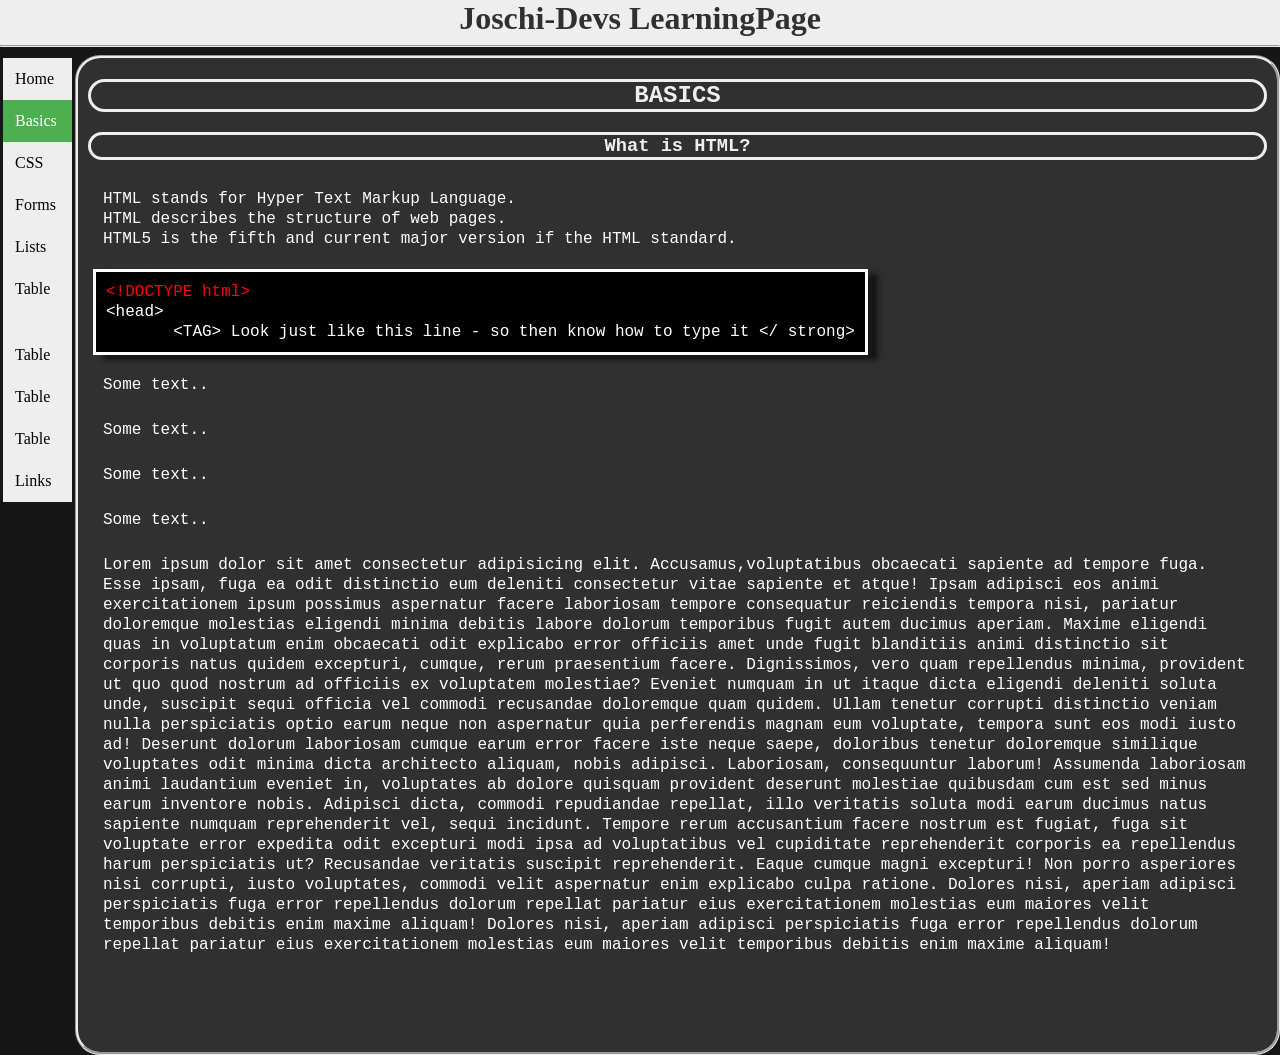
==== basics.html @ 9be588be "small changes" ====
<!DOCTYPE html>
<html lang="en">

<head>
    <meta charset="UTF-8">
    <meta http-equiv="X-UA-Compatible" content="IE=edge">
    <meta name="viewport" content="width=device-width, initial-scale=1.0">
    <link rel="stylesheet" href="./css/style.css">
    <title>Basics</title>
</head>

<body>
    <header>
        <h1>Joschi-Devs LearningPage</h1>
        <hr>
    </header>

    <div class="vertical-menu">
        <a href="./index.html">Home</a>
        <a href="#" class="active">Basics</a>
        <a href="#">CSS</a>
        <a href="#">Forms</a>
        <a href="#">Lists</a>
        <a href="#">Table</a>
        <a href="#"></a> <!-- Make it non-clickable??? -->
        <a href="#">Table</a>
        <a href="#">Table</a>
        <a href="#">Table</a>
        <a href="#">Links</a>
    </div>

    <div class="content">
        <h2>BASICS</h2>
        <h3>What is HTML?</h3>
        <p>HTML stands for Hyper Text Markup Language. <br>
            HTML describes the structure of web pages. <br>
            HTML5 is the fifth and current major version if the HTML standard.</p>

        <p class="codeBox">
            <span style="color: red;">&lt;!DOCTYPE html&gt;</span>  <br>
            &lt;head&gt; <br>
            &nbsp;&nbsp;&nbsp;&nbsp;&nbsp;&nbsp;&nbsp;&lt;TAG&gt;
            Look just like this line - so then know how to type it &lt;/ strong&gt; <br>



            <!-- 
                <span style="color: red;">&lt;TAG&gt;</span> 
            -->
            <!-- 
                <span style="color: red;">&nbsp;&nbsp;&nbsp;&nbsp;&nbsp;&nbsp;&nbsp;&lt;TAG&gt;</span> 
            -->


        </p>
        <p>Some text..</p>
        <p>Some text..</p>
        <p>Some text..</p>
        <p>Some text..</p>
        <p>Lorem ipsum dolor sit amet consectetur adipisicing elit. Accusamus,voluptatibus obcaecati sapiente ad
            tempore fuga. Esse ipsam, fuga ea odit distinctio eum deleniti consectetur vitae sapiente et atque! Ipsam
            adipisci eos animi exercitationem ipsum possimus aspernatur facere laboriosam tempore consequatur reiciendis
            tempora nisi, pariatur doloremque molestias eligendi minima debitis labore dolorum temporibus fugit autem
            ducimus aperiam. Maxime eligendi quas in voluptatum enim obcaecati odit explicabo error officiis amet unde
            fugit blanditiis animi distinctio sit corporis natus quidem excepturi, cumque, rerum praesentium facere.
            Dignissimos, vero quam repellendus minima, provident ut quo quod nostrum ad officiis ex voluptatem
            molestiae? Eveniet numquam in ut itaque dicta eligendi deleniti soluta unde, suscipit sequi officia vel
            commodi recusandae doloremque quam quidem. Ullam tenetur corrupti distinctio veniam nulla perspiciatis optio
            earum neque non aspernatur quia perferendis magnam eum voluptate, tempora sunt eos modi iusto ad! Deserunt
            dolorum laboriosam cumque earum error facere iste neque saepe, doloribus tenetur doloremque similique
            voluptates odit minima dicta architecto aliquam, nobis adipisci. Laboriosam, consequuntur laborum! Assumenda
            laboriosam animi laudantium eveniet in, voluptates ab dolore quisquam provident deserunt molestiae quibusdam
            cum est sed minus earum inventore nobis. Adipisci dicta, commodi repudiandae repellat, illo veritatis soluta
            modi earum ducimus natus sapiente numquam reprehenderit vel, sequi incidunt. Tempore rerum accusantium
            facere nostrum est fugiat, fuga sit voluptate error expedita odit excepturi modi ipsa ad voluptatibus vel
            cupiditate reprehenderit corporis ea repellendus harum perspiciatis ut? Recusandae veritatis suscipit
            reprehenderit. Eaque cumque magni excepturi! Non porro asperiores nisi corrupti, iusto voluptates, commodi
            velit aspernatur enim explicabo culpa ratione. Dolores nisi, aperiam adipisci perspiciatis fuga error
            repellendus dolorum repellat pariatur eius exercitationem molestias eum maiores velit temporibus debitis
            enim maxime aliquam! Dolores nisi, aperiam adipisci perspiciatis fuga error repellendus dolorum repellat
            pariatur eius exercitationem molestias eum maiores velit temporibus debitis enim maxime aliquam! </p>
    </div>


</body>

</html>
---- css/style.css ----
* {
  box-sizing: border-box;
}

header { /* Sticky header */
  text-align: center;
  position: sticky;
  top: 0;
  background-color: #eee;
  color:  rgb(48, 48, 48);
/*   z-index: 1;  */ 
}

body {

  margin: 0px; /* 0 20px /5px / 0 to stick perfect on left side*/
  background-color: rgb(22, 22, 22);
}

h1 {
  margin: 0;
  padding: 0;

}

h2, h3  { 
  text-align: center;
  border-style: solid;
  border-radius: 25px;
  background-color: rgb(48, 48, 48);
  color: #eee;
}


/* ---VERTICAL MENU v.01--- */
.vertical-menu {
    width: 75px;
    border-style: solid;
    border-color:rgb(22, 22, 22); /* ROOKIE-FIX TO HAVE SPACE BETWEEN NAV AND CONTENT */
    position: fixed;  /* This makes it stick on side */
  }
  
  .vertical-menu a {
    background-color: #eee;
    color: black;
    display: block;
    padding: 12px;
    text-decoration: none; /* Deletes the underlines */
  }
  
  .vertical-menu a:hover {
    background-color: #ccc;
  }
  
  .vertical-menu a.active {
    background-color: #4CAF50;
    color: white;
  }


  /* ---CONTENT v0.1--- */
  .content {/* This is the main content */
    font-family: 'Courier New', Courier, monospace;
    border-style: groove;
    border-radius: 25px;
    margin-left: 75px;
    padding: 1px 10px; /* To center everything */
    height: 1000px;
    background-color: rgb(48, 48, 48);
  }

  .content p {
/*     border-style: solid;  */    /* TESTING PURPOSE */
    color: white;
/*     background-color: rgb(163, 0, 0);
    border-radius: 25px; */
    margin: 5px;
    padding: 10px;
    line-height:20px
  }

 /* ---CODE BOX v0.1--- */
.codeBox {
  display: inline-block; /* MAKES IT INLINE-BLOCK THAT I CAN USE <br> */
  box-shadow: 10px 5px 5px rgb(22, 22, 22); /* offset-x | offset-y | color */
  margin: 10px;
  padding: 5px;
  background-color: black;
  border-style: solid

}



/* & (ampersand) becomes &amp;
" (double quote) becomes &quot; when ENT_NOQUOTES is not set.
' (single quote) becomes &#039; only when ENT_QUOTES is set.
< (less than) becomes &lt;
> (greater than) becomes &gt; 
*/



/*  < = &lt;
    > = &gt;    
    (space) = &nbsp; 
    */
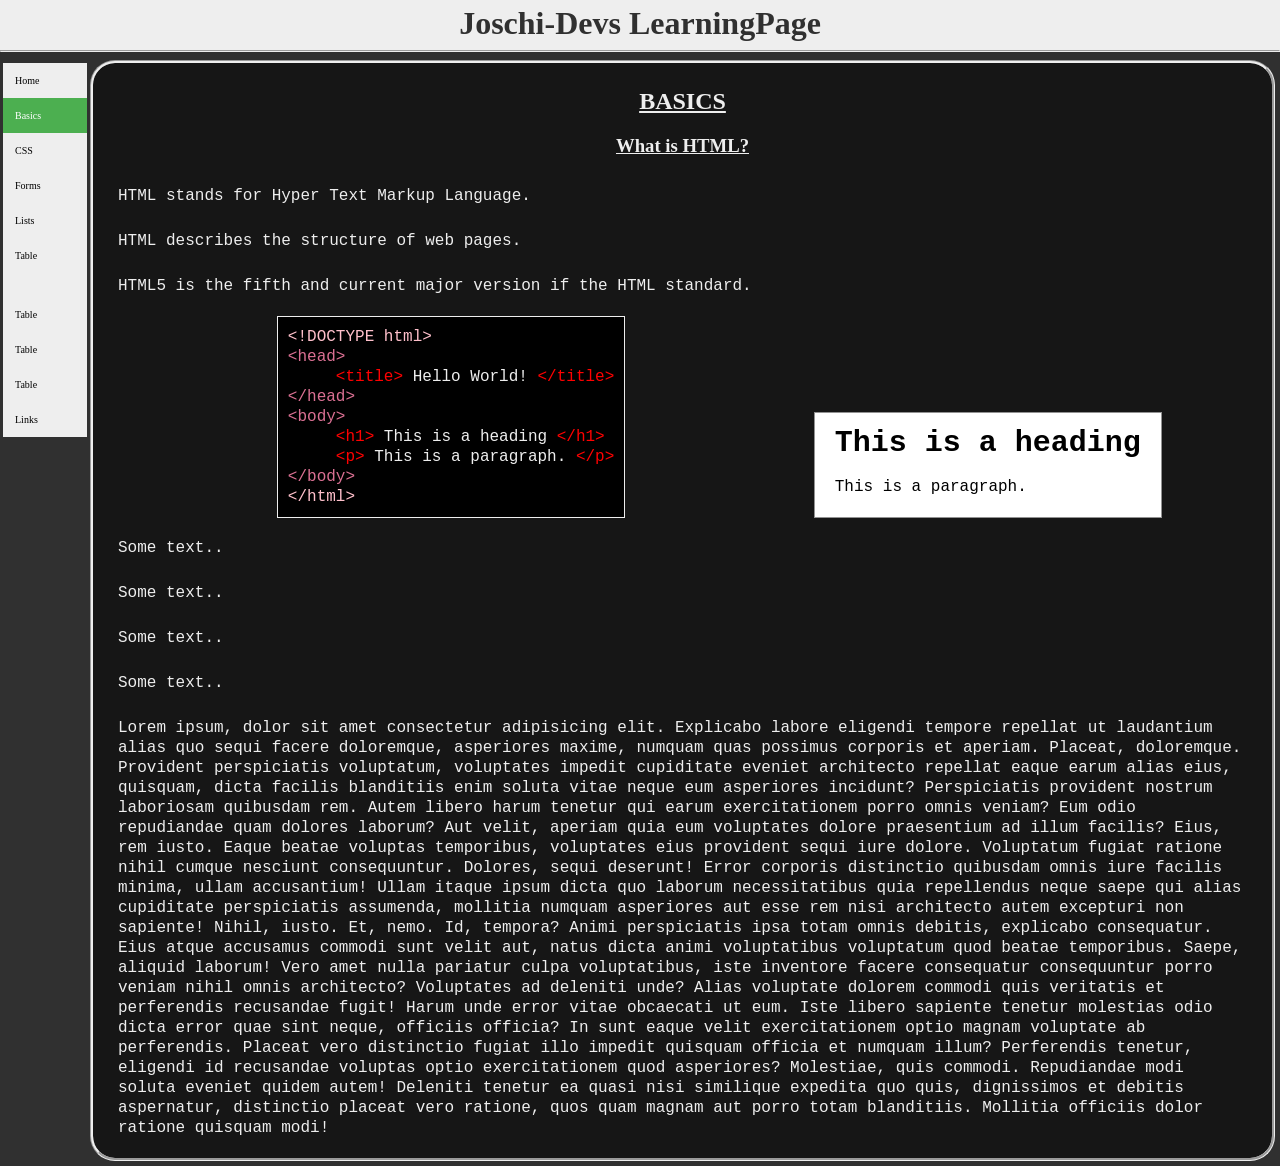
==== commit 573a87db: "Update (thursday)" ====
--- a/basics.html
+++ b/basics.html
@@ -32,53 +32,46 @@
     <div class="content">
         <h2>BASICS</h2>
         <h3>What is HTML?</h3>
-        <p>HTML stands for Hyper Text Markup Language. <br>
-            HTML describes the structure of web pages. <br>
-            HTML5 is the fifth and current major version if the HTML standard.</p>
+        <p>HTML stands for Hyper Text Markup Language.</p>
+        <p>HTML describes the structure of web pages. </p>
+        <p>HTML5 is the fifth and current major version if the HTML standard.</p>
+        <div>
+        <p class="codeBox">
+            <span style="color: pink;">&lt;!DOCTYPE html&gt;</span> <br>
+            <span style="color: palevioletred;">&lt;head&gt;</span> <br>
+            <span style="color: red;">&nbsp;&nbsp;&nbsp;&nbsp;&nbsp;&lt;title&gt; </span>Hello World! <span
+                style="color: red;">&lt;/title&gt;</span> <br>
+            <span style="color: palevioletred;">&lt;/head&gt;</span> <br>
+            <span style="color: palevioletred;">&lt;body&gt;</span> <br>
+            <span style="color: red;">&nbsp;&nbsp;&nbsp;&nbsp;&nbsp;&lt;h1&gt;</span> This is a heading <span
+                style="color: red;">&lt;/h1&gt;</span> <br>
+            <span style="color: red;">&nbsp;&nbsp;&nbsp;&nbsp;&nbsp;&lt;p&gt;</span> This is a paragraph. <span
+                style="color: red;">&lt;/p&gt;</span> <br>
+            <span style="color: palevioletred;">&lt;/body&gt;</span> <br>
+            <span style="color: pink;">&lt;/html&gt;</span>
+        </p>
+        
+        <p class="outputBox">
+            <span style="font-size: 30px; font-weight: bold;">This is a heading</span> <br> <br>
+            <span>This is a paragraph.</span>
+        </p>
+        </div>
+        
 
-        <p class="codeBox">
-            <span style="color: red;">&lt;!DOCTYPE html&gt;</span>  <br>
-            &lt;head&gt; <br>
-            &nbsp;&nbsp;&nbsp;&nbsp;&nbsp;&nbsp;&nbsp;&lt;TAG&gt;
-            Look just like this line - so then know how to type it &lt;/ strong&gt; <br>
-
-
-
-            <!-- 
-                <span style="color: red;">&lt;TAG&gt;</span> 
-            -->
-            <!-- 
-                <span style="color: red;">&nbsp;&nbsp;&nbsp;&nbsp;&nbsp;&nbsp;&nbsp;&lt;TAG&gt;</span> 
-            -->
-
-
-        </p>
         <p>Some text..</p>
         <p>Some text..</p>
         <p>Some text..</p>
         <p>Some text..</p>
-        <p>Lorem ipsum dolor sit amet consectetur adipisicing elit. Accusamus,voluptatibus obcaecati sapiente ad
-            tempore fuga. Esse ipsam, fuga ea odit distinctio eum deleniti consectetur vitae sapiente et atque! Ipsam
-            adipisci eos animi exercitationem ipsum possimus aspernatur facere laboriosam tempore consequatur reiciendis
-            tempora nisi, pariatur doloremque molestias eligendi minima debitis labore dolorum temporibus fugit autem
-            ducimus aperiam. Maxime eligendi quas in voluptatum enim obcaecati odit explicabo error officiis amet unde
-            fugit blanditiis animi distinctio sit corporis natus quidem excepturi, cumque, rerum praesentium facere.
-            Dignissimos, vero quam repellendus minima, provident ut quo quod nostrum ad officiis ex voluptatem
-            molestiae? Eveniet numquam in ut itaque dicta eligendi deleniti soluta unde, suscipit sequi officia vel
-            commodi recusandae doloremque quam quidem. Ullam tenetur corrupti distinctio veniam nulla perspiciatis optio
-            earum neque non aspernatur quia perferendis magnam eum voluptate, tempora sunt eos modi iusto ad! Deserunt
-            dolorum laboriosam cumque earum error facere iste neque saepe, doloribus tenetur doloremque similique
-            voluptates odit minima dicta architecto aliquam, nobis adipisci. Laboriosam, consequuntur laborum! Assumenda
-            laboriosam animi laudantium eveniet in, voluptates ab dolore quisquam provident deserunt molestiae quibusdam
-            cum est sed minus earum inventore nobis. Adipisci dicta, commodi repudiandae repellat, illo veritatis soluta
-            modi earum ducimus natus sapiente numquam reprehenderit vel, sequi incidunt. Tempore rerum accusantium
-            facere nostrum est fugiat, fuga sit voluptate error expedita odit excepturi modi ipsa ad voluptatibus vel
-            cupiditate reprehenderit corporis ea repellendus harum perspiciatis ut? Recusandae veritatis suscipit
-            reprehenderit. Eaque cumque magni excepturi! Non porro asperiores nisi corrupti, iusto voluptates, commodi
-            velit aspernatur enim explicabo culpa ratione. Dolores nisi, aperiam adipisci perspiciatis fuga error
-            repellendus dolorum repellat pariatur eius exercitationem molestias eum maiores velit temporibus debitis
-            enim maxime aliquam! Dolores nisi, aperiam adipisci perspiciatis fuga error repellendus dolorum repellat
-            pariatur eius exercitationem molestias eum maiores velit temporibus debitis enim maxime aliquam! </p>
+        <p>Lorem ipsum, dolor sit amet consectetur adipisicing elit. Explicabo labore eligendi tempore repellat ut laudantium alias quo sequi facere doloremque, asperiores maxime, numquam quas possimus corporis et aperiam. Placeat, doloremque.
+        Provident perspiciatis voluptatum, voluptates impedit cupiditate eveniet architecto repellat eaque earum alias eius, quisquam, dicta facilis blanditiis enim soluta vitae neque eum asperiores incidunt? Perspiciatis provident nostrum laboriosam quibusdam rem.
+        Autem libero harum tenetur qui earum exercitationem porro omnis veniam? Eum odio repudiandae quam dolores laborum? Aut velit, aperiam quia eum voluptates dolore praesentium ad illum facilis? Eius, rem iusto.
+        Eaque beatae voluptas temporibus, voluptates eius provident sequi iure dolore. Voluptatum fugiat ratione nihil cumque nesciunt consequuntur. Dolores, sequi deserunt! Error corporis distinctio quibusdam omnis iure facilis minima, ullam accusantium!
+        Ullam itaque ipsum dicta quo laborum necessitatibus quia repellendus neque saepe qui alias cupiditate perspiciatis assumenda, mollitia numquam asperiores aut esse rem nisi architecto autem excepturi non sapiente! Nihil, iusto.
+        Et, nemo. Id, tempora? Animi perspiciatis ipsa totam omnis debitis, explicabo consequatur. Eius atque accusamus commodi sunt velit aut, natus dicta animi voluptatibus voluptatum quod beatae temporibus. Saepe, aliquid laborum!
+        Vero amet nulla pariatur culpa voluptatibus, iste inventore facere consequatur consequuntur porro veniam nihil omnis architecto? Voluptates ad deleniti unde? Alias voluptate dolorem commodi quis veritatis et perferendis recusandae fugit!
+        Harum unde error vitae obcaecati ut eum. Iste libero sapiente tenetur molestias odio dicta error quae sint neque, officiis officia? In sunt eaque velit exercitationem optio magnam voluptate ab perferendis.
+        Placeat vero distinctio fugiat illo impedit quisquam officia et numquam illum? Perferendis tenetur, eligendi id recusandae voluptas optio exercitationem quod asperiores? Molestiae, quis commodi. Repudiandae modi soluta eveniet quidem autem!
+        Deleniti tenetur ea quasi nisi similique expedita quo quis, dignissimos et debitis aspernatur, distinctio placeat vero ratione, quos quam magnam aut porro totam blanditiis. Mollitia officiis dolor ratione quisquam modi! </p>
     </div>
 
 
--- a/css/style.css
+++ b/css/style.css
@@ -2,7 +2,21 @@
   box-sizing: border-box;
 }
 
-header { /* Sticky header */
+/* ---FONTS--- */
+@font-face {
+  font-family: codeFont;
+  src:url("/Project_html/fonts/PressStart2P-Regular.ttf");
+}
+
+/* COSTOM ICON STYLING */
+.fa-ghost {
+  color: #eee;
+  font-size: 30px;
+}
+
+/* ---STICKY HEADER--- */
+header { 
+  font-family: codeFont;
   text-align: center;
   position: sticky;
   top: 0;
@@ -12,35 +26,36 @@
 }
 
 body {
-
   margin: 0px; /* 0 20px /5px / 0 to stick perfect on left side*/
-  background-color: rgb(22, 22, 22);
+  background-color: #303030; 
 }
 
 h1 {
   margin: 0;
   padding: 0;
-
+  padding-top: 5px;
+  font-size: 2em;
 }
 
 h2, h3  { 
+  text-decoration: underline;
+  font-family: codeFont;
   text-align: center;
-  border-style: solid;
-  border-radius: 25px;
-  background-color: rgb(48, 48, 48);
   color: #eee;
 }
 
 
-/* ---VERTICAL MENU v.01--- */
+/* ---VERTICAL MENU--- */
 .vertical-menu {
-    width: 75px;
-    border-style: solid;
-    border-color:rgb(22, 22, 22); /* ROOKIE-FIX TO HAVE SPACE BETWEEN NAV AND CONTENT */
+    width: 90px; 
+    border-style: solid; /* Rookie fix - used borders to space */
+    border-color: #303030; 
     position: fixed;  /* This makes it stick on side */
   }
   
   .vertical-menu a {
+    font-family: codeFont;
+    font-size: 10px;
     background-color: #eee;
     color: black;
     display: block;
@@ -58,50 +73,56 @@
   }
 
 
-  /* ---CONTENT v0.1--- */
+  /* ---CONTENT--- */
   .content {/* This is the main content */
     font-family: 'Courier New', Courier, monospace;
     border-style: groove;
     border-radius: 25px;
-    margin-left: 75px;
-    padding: 1px 10px; /* To center everything */
-    height: 1000px;
-    background-color: rgb(48, 48, 48);
+    margin-left: 90px;
+    margin-right: 5px;
+    margin-bottom: 5px;
+    padding: 5px 10px; /* To center everything */
+    background-color: #161616;
   }
 
   .content p {
-/*     border-style: solid;  */    /* TESTING PURPOSE */
-    color: white;
-/*     background-color: rgb(163, 0, 0);
-    border-radius: 25px; */
+    color: #eeeeee;
     margin: 5px;
     padding: 10px;
     line-height:20px
   }
 
- /* ---CODE BOX v0.1--- */
-.codeBox {
-  display: inline-block; /* MAKES IT INLINE-BLOCK THAT I CAN USE <br> */
-  box-shadow: 10px 5px 5px rgb(22, 22, 22); /* offset-x | offset-y | color */
-  margin: 10px;
-  padding: 5px;
+  
+ /* ---CODE BOX--- */
+.content .codeBox {
+  margin-left: 15%;
   background-color: black;
-  border-style: solid
+  display: inline-block; 
+  border-style: solid;
+  border-width: thin;
+  vertical-align: bottom;
+}
 
+/* ---OUTPUT BOX---  */
+.content .outputBox {
+  margin-left: 15%;
+  background-color: white;
+  color: black;
+  display: inline-block; 
+  border-style: solid;
+  border-width: thin;
+  border-color: rgb(146, 146, 146);
+  padding: 20px;
+  vertical-align: bottom;
 }
 
 
 
-/* & (ampersand) becomes &amp;
-" (double quote) becomes &quot; when ENT_NOQUOTES is not set.
-' (single quote) becomes &#039; only when ENT_QUOTES is set.
-< (less than) becomes &lt;
-> (greater than) becomes &gt; 
+/*  < = &lt;
+    > = &gt;
+    " = &quot;
+    ' = &#039;
+    & = &amp;
+    (space) = &nbsp; 
 */
 
-
-
-/*  < = &lt;
-    > = &gt;    
-    (space) = &nbsp; 
-    */
